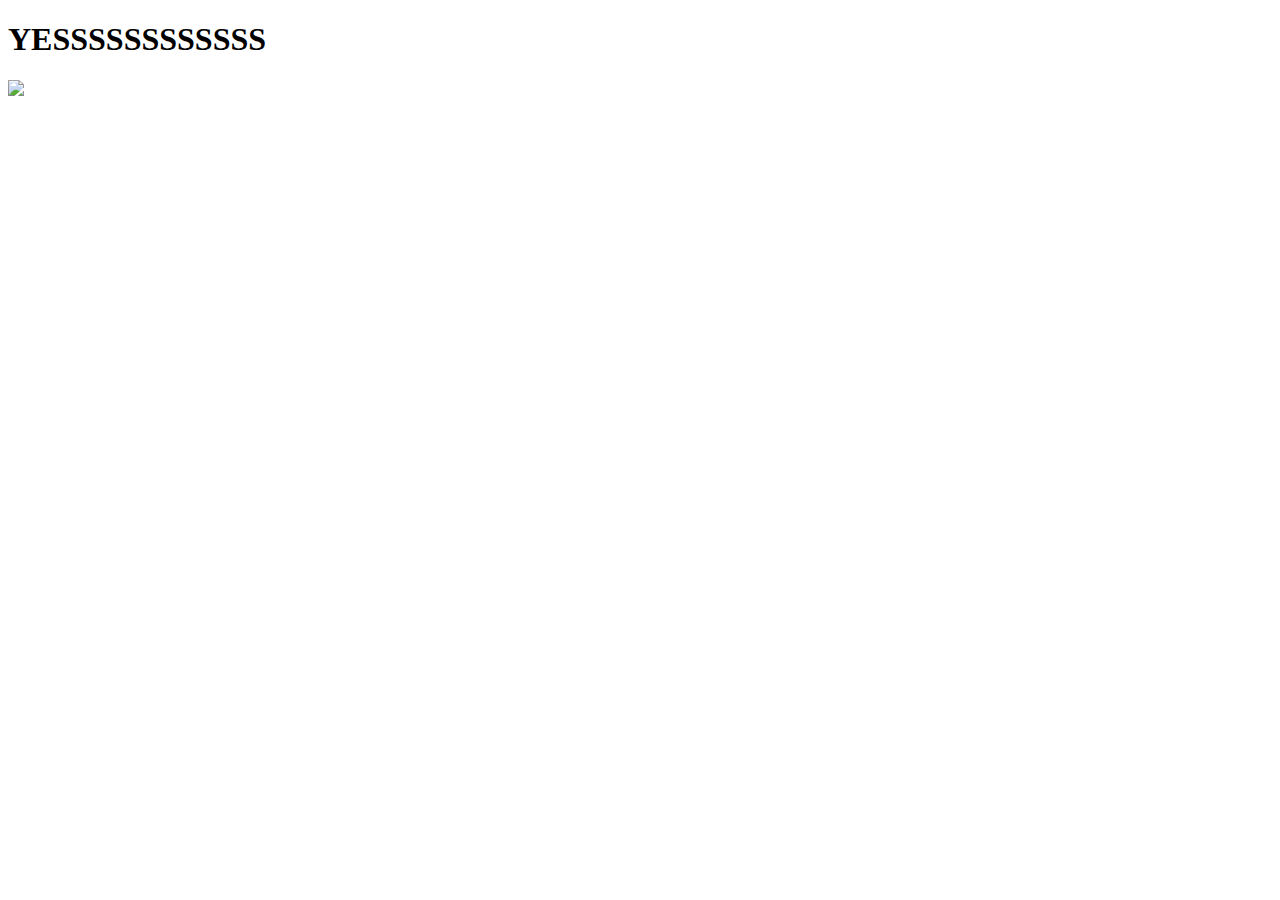
==== yespage.html @ 99a25ed2 "Initial commit" ====
<!DOCTYPE html>
<html lang="en">
<head>
    <meta charset="UTF-8">
    <meta name="viewport" content="width=device-width, initial-scale=1.0">
    <title>YEASSSSSSSS</title>
    <link rel="stylesheet" href="./yes_style.css">
</head>
<body>
    <div class="container">
        <h1 class="header_text">YESSSSSSSSSSSS</h1>
        <div class="gif_container">
            <img src="https://media4.giphy.com/media/v1.Y2lkPTc5MGI3NjExdzIwaHp0b3hpd2xwaHgzd2RsN3cxNnkxbnJ4enVzNWtzMXkyZGRlYSZlcD12MV9pbnRlcm5hbF9naWZfYnlfaWQmY3Q9Zw/KI5JqBqOKCPjG/giphy.gif">
        </div>
    </div>
</body>
</html>
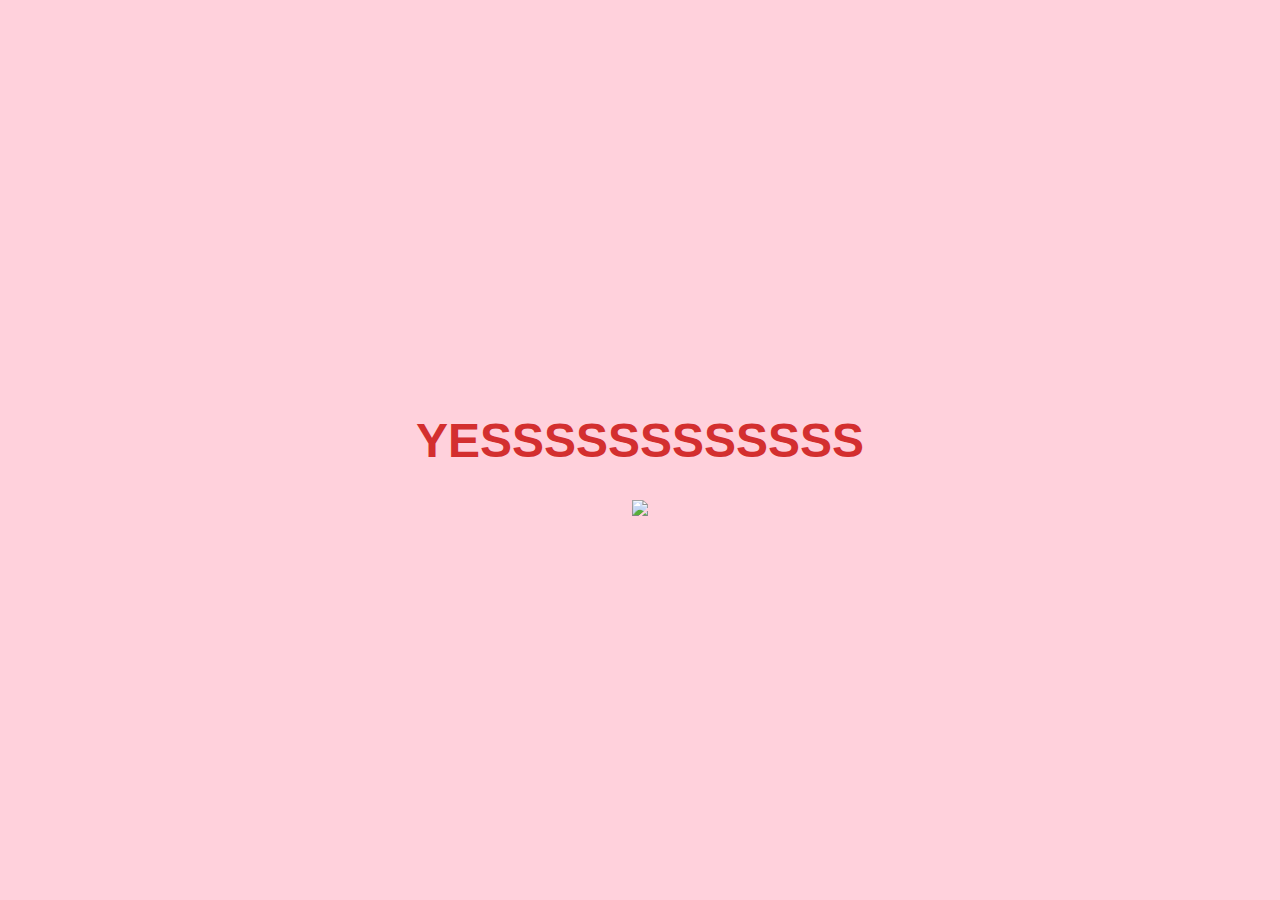
==== commit a2f569d1: "Update yespage.html" ====
--- a/yespage.html
+++ b/yespage.html
@@ -4,7 +4,7 @@
     <meta charset="UTF-8">
     <meta name="viewport" content="width=device-width, initial-scale=1.0">
     <title>YEASSSSSSSS</title>
-    <link rel="stylesheet" href="./yes_style.css">
+    <link rel="stylesheet" href="./yesstyle.css">
 </head>
 <body>
     <div class="container">
--- a/yesstyle.css
+++ b/yesstyle.css
@@ -0,0 +1,24 @@
+body {
+    display: flex;
+    justify-content: center;
+    align-items: center;
+    height: 100vh;
+    margin: 0;
+    background-color: #FFD1DC;
+    font-family: 'Arial', sans-serif;
+}
+
+.container {
+    text-align: center;
+}
+
+.header_text {
+    font-size: 3em;
+    color: #d32f2f;
+}
+
+.gif_container img {
+    width: 100%; 
+    max-width: 500px; 
+    height: auto; 
+}
